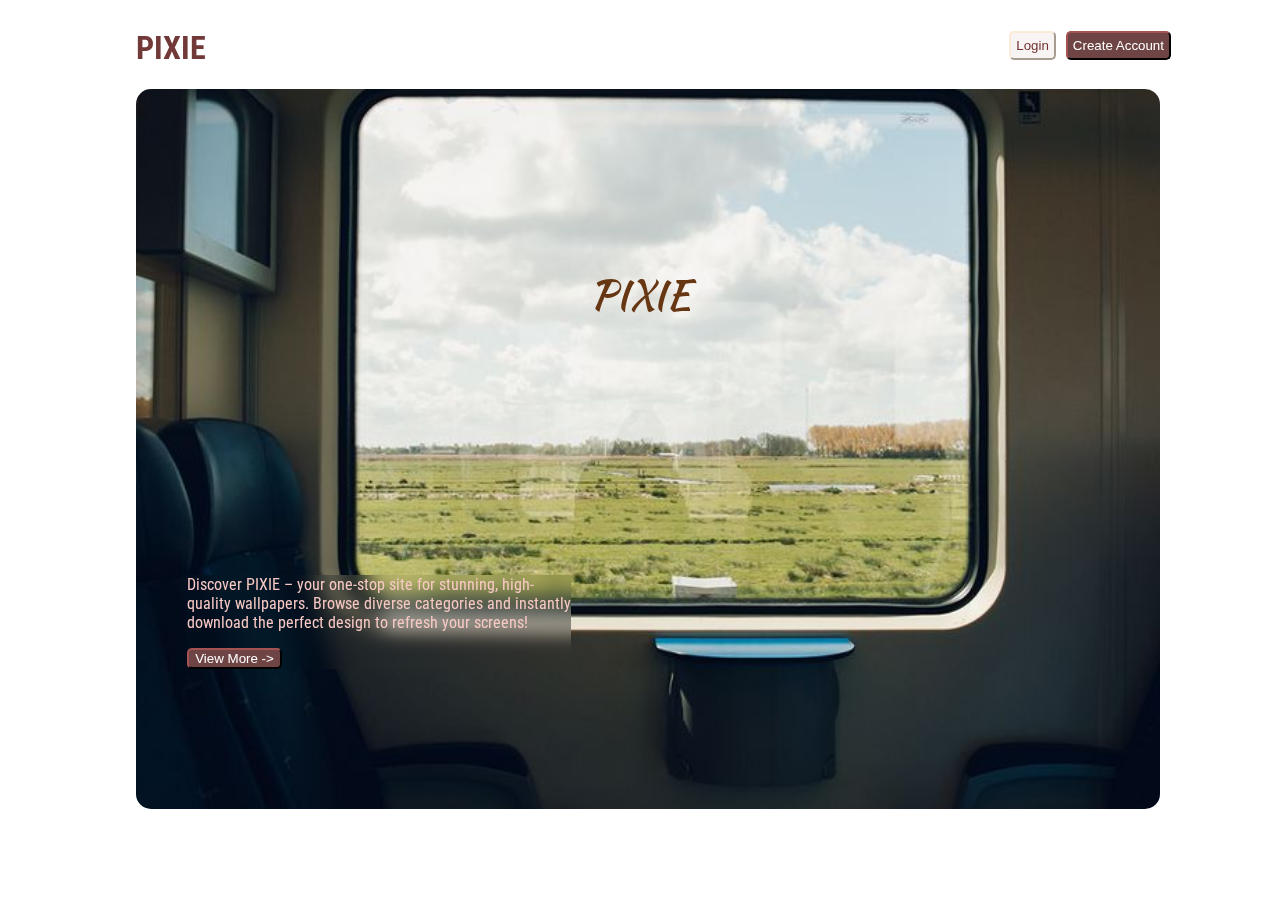
==== index.html @ d781e339 "initial commit" ====
<!DOCTYPE html>
<html lang="en">
<head>
    <meta charset="UTF-8">
    <meta name="viewport" content="width=device-width, initial-scale=1.0">
    <title>Document</title>
    <link rel="preconnect" href="https://fonts.googleapis.com">
<link rel="preconnect" href="https://fonts.gstatic.com" crossorigin>
<link href="https://fonts.googleapis.com/css2?family=Roboto+Condensed:ital,wght@0,100..900;1,100..900&display=swap" rel="stylesheet">
<link rel="preconnect" href="https://fonts.googleapis.com">
<link rel="preconnect" href="https://fonts.gstatic.com" crossorigin>
<link href="https://fonts.googleapis.com/css2?family=Kaushan+Script&family=Roboto+Condensed:ital,wght@0,100..900;1,100..900&display=swap" rel="stylesheet">
    <link rel="stylesheet" href="style.css">
</head>
<body>
    <nav class="nav">
        <div class ="nav-left">
            <h1>PIXIE</h1>

        </div>
        <div class="nav-r8"> 
            <!-- <input id="search" type="text" placeholder="🔍Search by..."></input> -->
          <a href="login.html"> <button id="login">Login</button></a>
            <button id="create">Create Account</button>
        </div>
    </nav> 
    <img class ="background"src="assets/bg.jpg" alt="potted plants">
   <div class ="text topgap">
    <h1 class="kaushan-script-regular">PIXIE</h1>
   </div>
   <div class ="box blur">
    <p>Discover PIXIE – your one-stop site for stunning, high-quality wallpapers. Browse diverse categories and instantly download the perfect design to refresh your screens! </p>
   <a> <button id="view">View More -></button> </a>
   </div>
</body>
</html>
---- style.css ----
.nav-r8 {
    display: flex;
    flex-direction: row;
    margin-top: 18px;
    height: 25%;
    margin-right: 7.5vw;

}

.nav-r8 button {
    margin: 5px;
    border-radius: px;
    padding: 5px;
}

.nav-left h1 {
    font-family: "Roboto Condensed", sans-serif;
    font-optical-sizing: auto;
    margin-left: 10vw;
    height: 25%;
    color: rgb(114, 57, 57);

}



#create {
    background-color: rgb(111, 68, 68);
    color: white;
    border-color: rgb(80, 40, 40);
    border-radius: 5px;


}

#login {
    background-color: rgb(249, 244, 244);
    color: rgb(114, 49, 49);
    border-color: antiquewhite;
    border-radius: 5px;
    ;
}

/* #search
{
border-radius: 5px;
margin : 5px;
border-color: aliceblue;
background-color:  rgb(249, 244, 244);
} */
.nav {
    display: flex;
    justify-content: space-between;
}

#heading {
    margin-top: 100px;
    font-size: 70px;


    font-family: "Roboto Condensed", sans-serif;
    font-optical-sizing: auto;
    /* font-weight: 20px; */
    font-style: normal;
    margin-left: 50px;
    margin-bottom: 0px;

}

#para {
    margin-left: 50px;
    color: grey;
}

#search2 {
    width: 85vw;
    margin-left: 50px;
    height: 40px;
    border-radius: 20px;
    margin-right: 30px;
    color: grey;
}

.background {
    position: fixed;
    width: 80vw;
    height: 80vh;
    margin-left: 10vw;
    border-radius: 15px;
    z-index: -1;
    object-fit: cover;
}

.text {
    text-align: center;
  
    justify-content: center;
    display: flex;
    flex-direction: column;
    align-items: center;
    
}

.text h1{
    color: rgb(103, 54, 19);
    /* font-size: 20px; */
    font-size: 40px;
}

.box {
    margin-top: 25vh;
    margin-left: 14vw;
    border: 1px;
    width: 30vw;
    height: auto;

    /* font-weight: 20px; */
    /* margin-left: 90px;
 margin-bottom: 0px; */
}

.kaushan-script-regular {
    font-family: "Kaushan Script", cursive;
    font-weight: 400;
    font-style: normal;

}

#view {
    background-color: rgb(111, 68, 68);
    color: white;
    border-color: rgb(80, 40, 40);
    border-radius: 5px;
}

.blur {
    backdrop-filter: blur(10px);
    color: rgb(248, 201, 196);
    font-family: "Roboto Condensed", sans-serif;
    font-optical-sizing: auto;

}

.form-container{
width :40vw;
}
.topgap{
    margin-top: 150px;
}
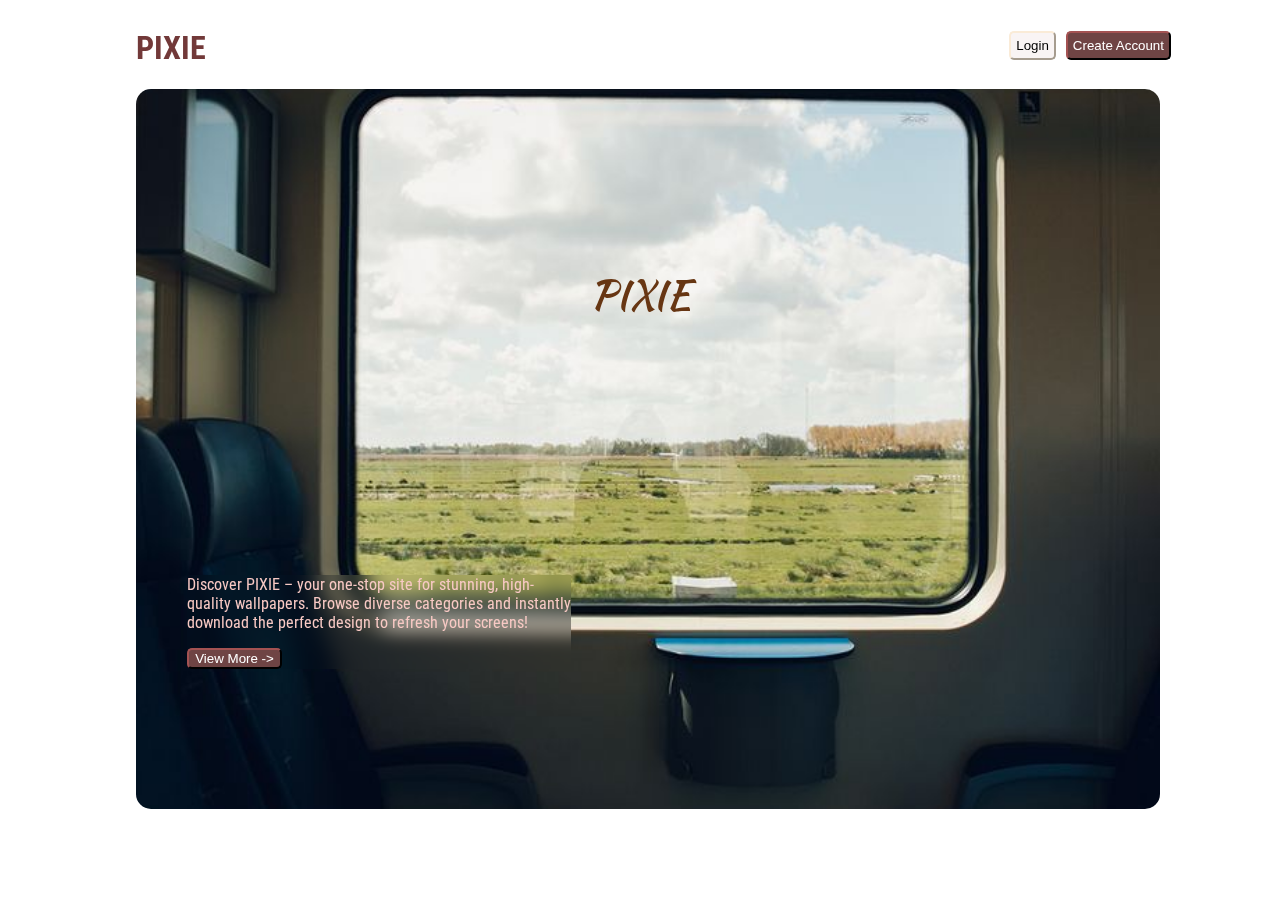
==== commit 5a0ddaaf: "changed loin page and sign up page and main page" ====
--- a/index.html
+++ b/index.html
@@ -20,17 +20,17 @@
         </div>
         <div class="nav-r8"> 
             <!-- <input id="search" type="text" placeholder="🔍Search by..."></input> -->
-          <a href="login.html"> <button id="login">Login</button></a>
-            <button id="create">Create Account</button>
+      <a href ="login.html"> <button id="login">Login</button> </a>
+          <a href="create.html"> <button id="create">Create Account</button></a>
         </div>
     </nav> 
     <img class ="background"src="assets/bg.jpg" alt="potted plants">
    <div class ="text topgap">
-    <h1 class="kaushan-script-regular">PIXIE</h1>
+<h1 class="kaushan-script-regular">PIXIE</h1>
    </div>
    <div class ="box blur">
     <p>Discover PIXIE – your one-stop site for stunning, high-quality wallpapers. Browse diverse categories and instantly download the perfect design to refresh your screens! </p>
-   <a> <button id="view">View More -></button> </a>
+   <a href="main.html"> <button id="view">View More -></button> </a>
    </div>
 </body>
 </html>--- a/style.css
+++ b/style.css
@@ -33,21 +33,47 @@
 
 }
 
+#create:hover {
+    box-shadow: 10px 10px 20px rgba(36, 36, 36, 0.5);
+
+}
+
 #login {
     background-color: rgb(249, 244, 244);
-    color: rgb(114, 49, 49);
+    border-radius: 5px;
     border-color: antiquewhite;
     border-radius: 5px;
-    ;
-}
-
-/* #search
-{
-border-radius: 5px;
-margin : 5px;
-border-color: aliceblue;
-background-color:  rgb(249, 244, 244);
-} */
+
+
+}
+
+#login:hover {
+    box-shadow: 10px 10px 20px rgba(36, 36, 36, 0.5);
+
+}
+
+.search {
+    border-radius: 5px;
+    margin: 5px;
+    margin-top: 70px;
+    width: 60vw;
+    height: 35px;
+    border: 3px ;
+     border-color: rgb(88, 20, 20); 
+    background-color: rgb(249, 244, 244);
+    display: flex;
+    align-items: center;
+    border-radius: 20px;
+}
+.search input{
+    border-color: beige;
+    width: 60vw; 
+    height: 4vh;
+}
+.search input:hover{
+    box-shadow: 10px 10px 20px rgba(134, 63, 63, 0.5);
+}
+
 .nav {
     display: flex;
     justify-content: space-between;
@@ -72,14 +98,14 @@
     color: grey;
 }
 
-#search2 {
+/* #search2 {
     width: 85vw;
     margin-left: 50px;
     height: 40px;
     border-radius: 20px;
     margin-right: 30px;
     color: grey;
-}
+} */
 
 .background {
     position: fixed;
@@ -93,15 +119,15 @@
 
 .text {
     text-align: center;
-  
+
     justify-content: center;
     display: flex;
     flex-direction: column;
     align-items: center;
-    
-}
-
-.text h1{
+
+}
+
+.text h1 {
     color: rgb(103, 54, 19);
     /* font-size: 20px; */
     font-size: 40px;
@@ -141,9 +167,58 @@
 
 }
 
-.form-container{
-width :40vw;
-}
-.topgap{
+.form-container {
+    width: 40vw;
+}
+
+.topgap {
     margin-top: 150px;
-}+
+}
+
+#fname {
+    border-radius: 5px;
+    background-color: rgb(248, 250, 250);
+    border-color: rgb(242, 237, 237);
+    margin-bottom: 8px;
+}
+
+.form-group input {
+    border-radius: 5px;
+    background-color: rgb(248, 250, 250);
+    border-color: rgb(242, 237, 237);
+    margin-bottom: 8px;
+}
+
+.form-group label {
+    color: rgb(118, 64, 64);
+    font-style: normal;
+}
+
+#btn {
+    color: rgb(248, 250, 250);
+    border-radius: 5px;
+    background-color: rgb(80, 40, 40);
+    width: 10vw;
+    height: 5vh;
+}
+
+#btn:hover {
+    box-shadow: 10px 10px 20px rgba(36, 36, 36, 0.5);
+}
+
+.login {
+    color: rgb(221, 214, 214);
+}
+
+.id {
+    color: rgb(221, 214, 214);
+
+}
+.beige-background{
+    background-color: rgb(227, 215, 200);
+}
+.nav-r8 svg:hover{
+    box-shadow: 10px 10px 20px rgba(177, 69, 69, 0.5);
+    border-radius: 30px;
+}
